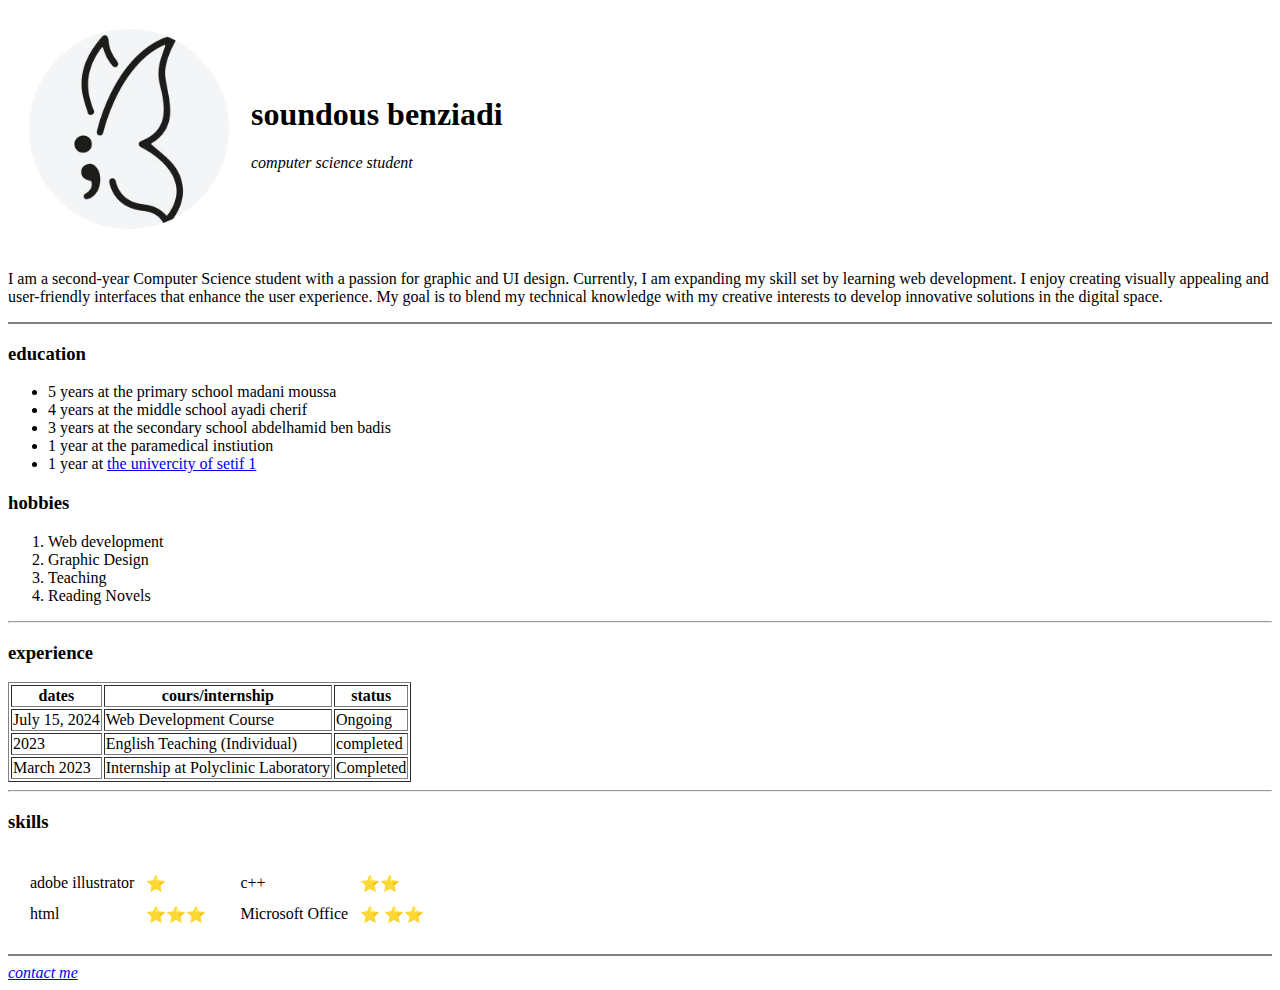
==== index.html @ 0adfaff5 "Add initial CV website files" ====
<!DOCTYPE html>
<html>
    <head>
        <meta charset="utf-8">
        <title>
             Soundous's Personal Site 
        </title>
    </head>
    <body>
        <table cellspacing="20">
            <tr>
                <td><img src="soundous.png" width="200" height="200">
                </td>
                <td> <h1>soundous benziadi</h1>
                    <p><em>computer science student</em> </p></td>
            </tr>
        </table>
        <p>
            I am a second-year Computer Science student with a passion for graphic and UI design.
            Currently, I am expanding my skill set by learning web development. 
            I enjoy creating visually appealing and user-friendly interfaces that enhance the user experience.
             My goal is to blend my technical 
            knowledge with my creative interests to develop innovative solutions in the digital space.</p>
        <hr size="2" noshade>
        <h3>education</h3>
        <p>
           <ul>
               <li>5 years at the primary school madani moussa </li>
               <li>4 years at the middle school ayadi cherif</li>
               <li>3 years at the secondary school abdelhamid ben badis</li>
               <li>1 year at the paramedical instiution</li>
               <li>1 year at <a href="https://www.univ-setif.dz/">the univercity of setif 1</a></li>
           </ul>
        </p>
        <h3>hobbies</h3>
        <ol>
            <li>Web development</li>
            <li>Graphic Design</li>
            <li>Teaching</li>
            <li>Reading Novels</li>
        </ol>
        <hr>
        <h3>experience</h3>
        <table border="1">
            <thead>
                <tr>
                    <th>dates</th>
                    <th>cours/internship</th>
                    <th>status</th>
                </tr>
            </thead>
            <tbody>
                <tr>
                    <td>July 15, 2024</td>
                    <td>Web Development Course</td>
                    <td>Ongoing</td>
                </tr>
                <tr>
                    <td>2023</td>
                    <td>English Teaching (Individual)</td>
                    <td>completed</td>
                </tr>
                <tr>
                    <td>March 2023</td>
                    <td>Internship at Polyclinic Laboratory</td>
                    <td>Completed</td>
                </tr>
            </tbody>
            <tfoot>
            </tfoot>  
        </table>
        <hr>
        <h3>skills</h3>
        <table cellspacing="10">
            <tr>
                <td>
                    <table cellspacing="10">
                        <tr>
                            <td>adobe illustrator</td>
                            <td>⭐ </td>
                        </tr>
                        <tr>
                            <td>html</td>
                            <td>⭐⭐⭐</td>
                        </tr>
                    </table>
                </td>
                <td>
                    <table cellspacing="10">
                        <tr>
                            <td>c++</td>
                            <td>⭐⭐ </td>
                        </tr>
                        <tr>
                            <td>Microsoft Office</td>
                            <td>&#11088 ⭐⭐ </td>
                        </tr>
                    </table>
                </td>
               
            </tr>
           
        </table>
        <hr size="2" noshade>
        <a href="contact.html"><em>contact me</em></a>
    </body>
</html>
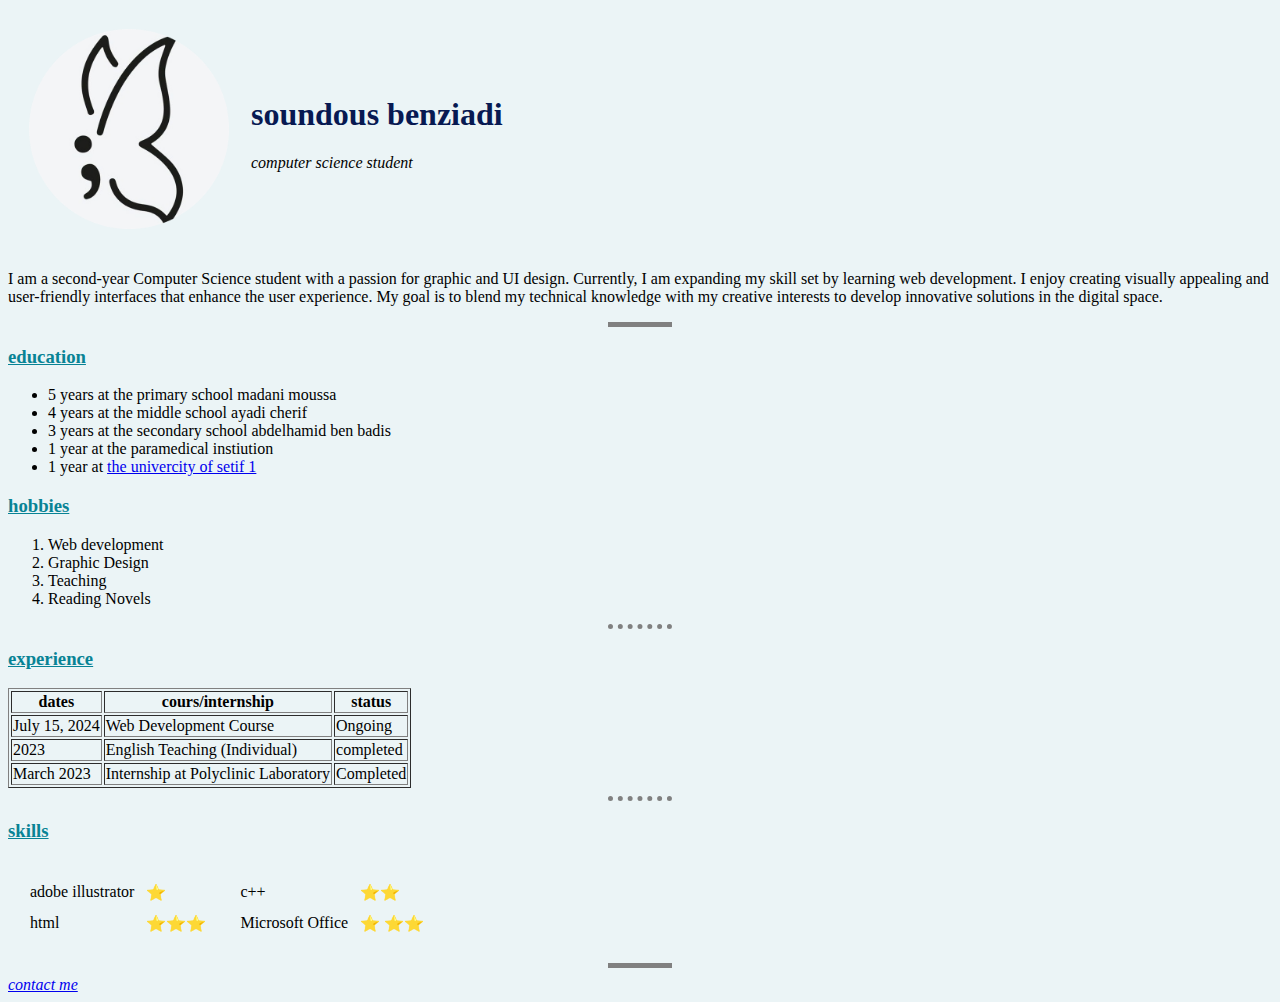
==== commit ae2ede2c: "Update index.html" ====
--- a/index.html
+++ b/index.html
@@ -5,6 +5,7 @@
         <title>
              Soundous's Personal Site 
         </title>
+        <link rel="stylesheet" href="css/styles.css">
     </head>
     <body>
         <table cellspacing="20">
@@ -104,4 +105,4 @@
         <hr size="2" noshade>
         <a href="contact.html"><em>contact me</em></a>
     </body>
-</html>+</html>
--- a/css/styles.css
+++ b/css/styles.css
@@ -0,0 +1,16 @@
+body{background-color:#EBF4F6;}
+hr
+{ 
+ border-color:gray;
+ border-style:dotted none none;
+ border-width:5px;width:5%;
+}
+h3{
+    color:#088395;
+    text-decoration-line: underline;
+    
+}
+h1{
+    color:#071952;
+    text-align: center;
+}